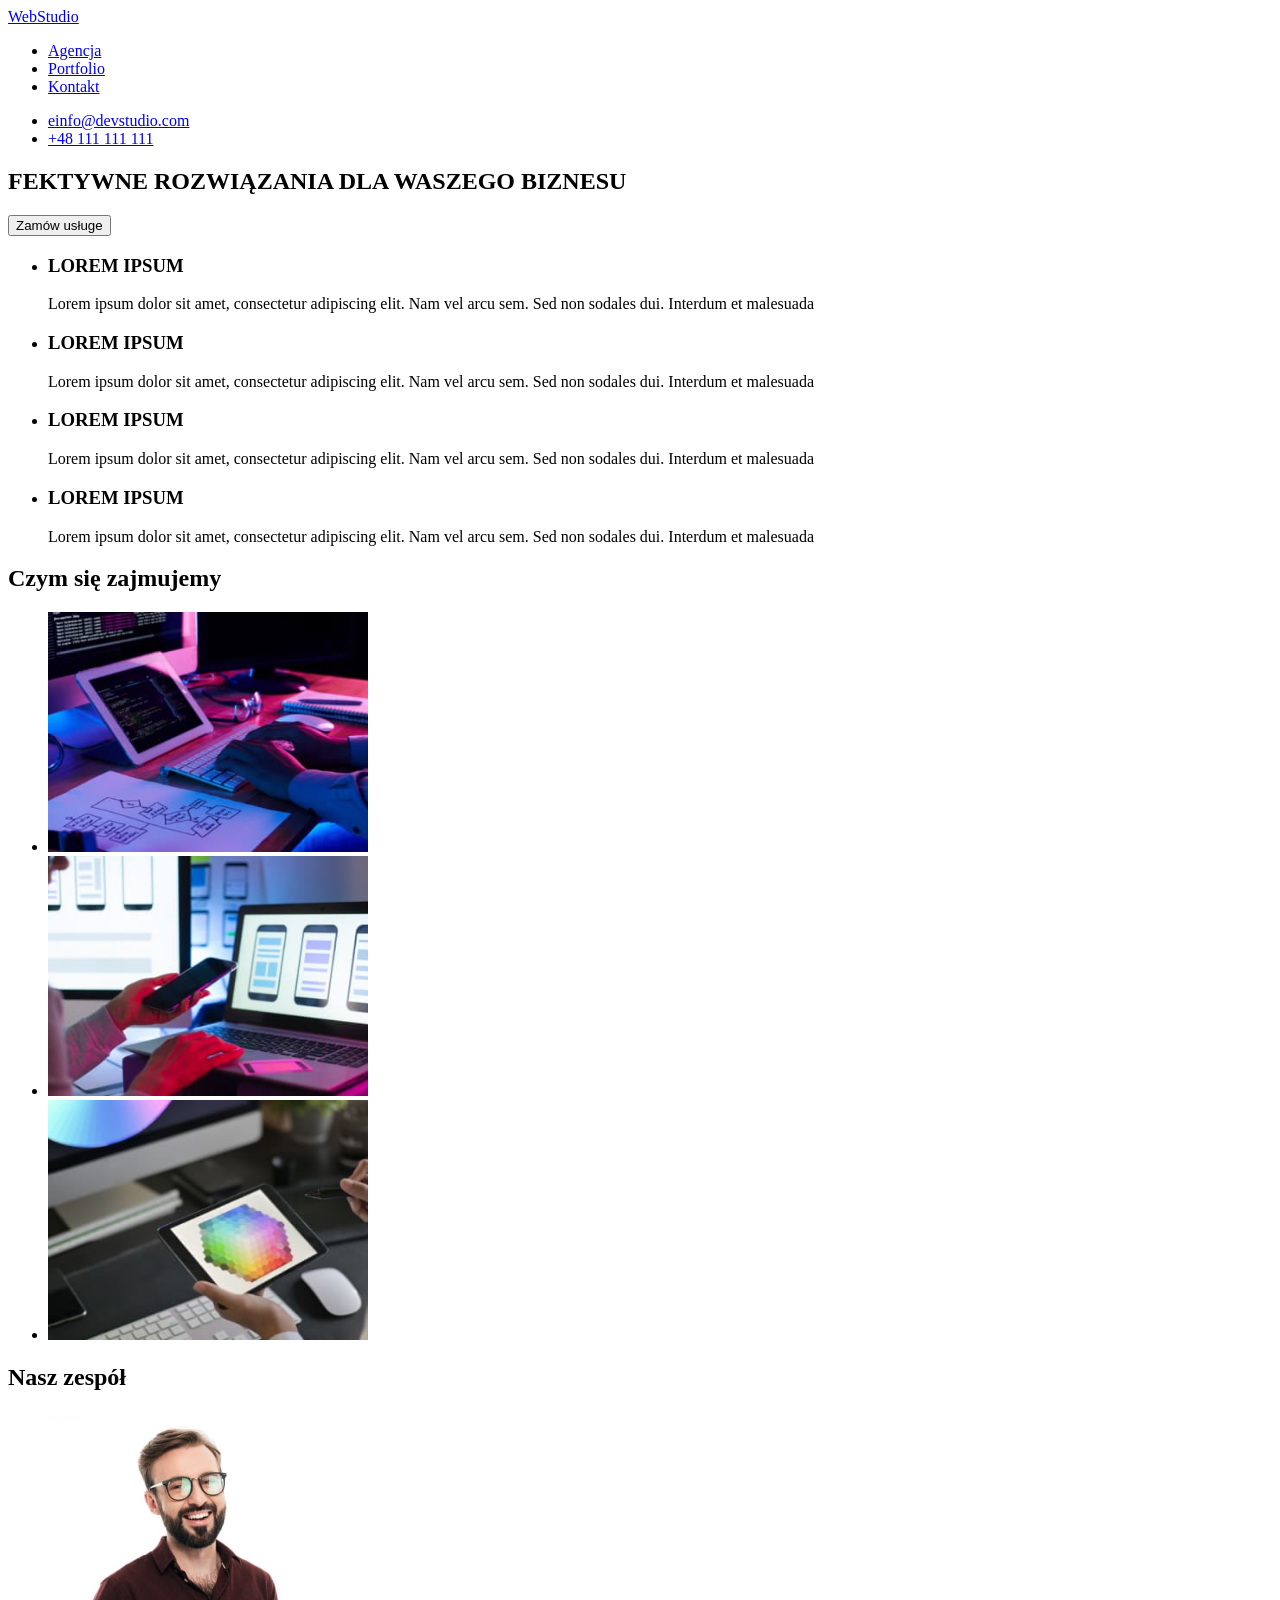
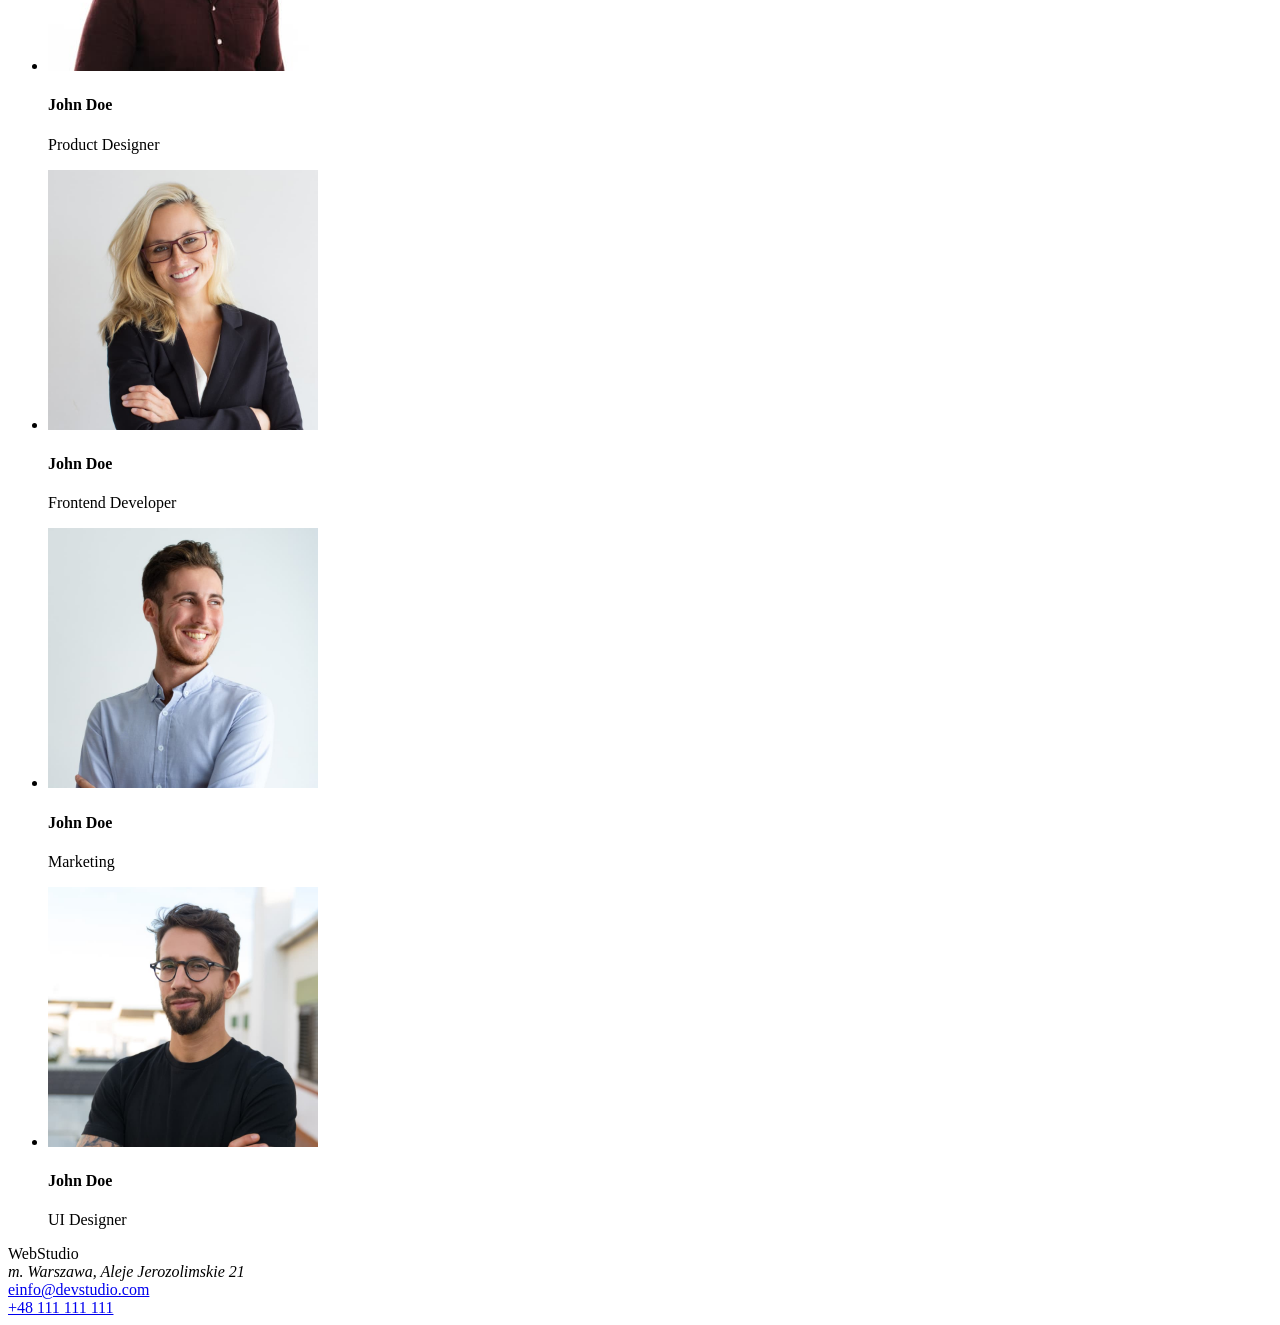
==== index.html @ 382044d8 "ignored" ====
<!DOCTYPE html>
<html lang="en">
  <head>
    <meta charset="UTF-8" />
    <meta http-equiv="X-UA-Compatible" content="IE=edge" />
    <meta name="viewport" content="width=device-width, initial-scale=1.0" />
    <link rel="stylesheet" href="css/style.css" />
    <link rel="preconnect" href="https://fonts.googleapis.com" />
    <link rel="preconnect" href="https://fonts.gstatic.com" crossorigin />
    <link
      href="https://fonts.googleapis.com/css2?family=Raleway:wght@700&family=Roboto:wght@400;500;700&display=swap"
      rel="stylesheet"
    />
  </head>
  <body>
    <header>
      <a href="https://andrzej41g1.github.io/goit-markup-hw-01/">WebStudio</a>
      <nav>
        <ul>
          <li><a href="#section1">Agencja</a></li>
          <li><a href="#section2">Portfolio</a></li>
          <li><a href="#section3">Kontakt</a></li>
        </ul>
      </nav>
      <ul>
        <li><a href="info@devstudio.com">einfo@devstudio.com</a></li>
        <li><a href="tel:+48111111111">+48 111 111 111</a></li>
      </ul>
    </header>
    <main>
      <section>
        <h1>FEKTYWNE ROZWIĄZANIA DLA WASZEGO BIZNESU</h1>
        <button type="button">Zamów usługe</button>
      </section>
      <section>
        <ul>
          <li>
            <h3>LOREM IPSUM</h3>
            <p>
              Lorem ipsum dolor sit amet, consectetur adipiscing elit. Nam vel
              arcu sem. Sed non sodales dui. Interdum et malesuada
            </p>
          </li>
          <li>
            <h3>LOREM IPSUM</h3>
            <p>
              Lorem ipsum dolor sit amet, consectetur adipiscing elit. Nam vel
              arcu sem. Sed non sodales dui. Interdum et malesuada
            </p>
          </li>
          <li>
            <h3>LOREM IPSUM</h3>
            <p>
              Lorem ipsum dolor sit amet, consectetur adipiscing elit. Nam vel
              arcu sem. Sed non sodales dui. Interdum et malesuada
            </p>
          </li>
          <li>
            <h3>LOREM IPSUM</h3>
            <p>
              Lorem ipsum dolor sit amet, consectetur adipiscing elit. Nam vel
              arcu sem. Sed non sodales dui. Interdum et malesuada
            </p>
          </li>
        </ul>
      </section>
      <section id="section2">
        <h2>Czym się zajmujemy</h2>
        <ul>
          <li>
            <img src="images/img.jpg" width="320" height="240" alt="write" />
          </li>
          <li>
            <img src="images/img-2.jpg" width="320" height="240" alt="check" />
          </li>
          <li>
            <img src="images/img-3.jpg" width="320" height="240" alt="form" />
          </li>
        </ul>
      </section>
      <section id="section1">
        <h2>Nasz zespół</h2>
        <ul>
          <li>
            <img src="images/img-4.jpg" width="270" height="260" alt="" />
            <h4>John Doe</h4>
            <p>Product Designer</p>
          </li>
          <li>
            <img src="images/img-2-2.jpg" width="270" height="260" alt="" />
            <h4>John Doe</h4>
            <p>Frontend Developer</p>
          </li>
          <li>
            <img src="images/img-3-2.jpg" width="270" height="260" alt="" />
            <h4>John Doe</h4>
            <p>Marketing</p>
          </li>
          <li>
            <img src="images/img-4-2.jpg" width="270" height="260" alt="" />
            <h4>John Doe</h4>
            <p>UI Designer</p>
          </li>
        </ul>
      </section>
    </main>
    <footer>
      <section id="section3">
        <a href=""class="logo__white"></a><span class="logo__blue">Web</span>Studio</a>
        <address class="address">m. Warszawa, Aleje Jerozolimskie 21</address>
        <div>
          <a class="address__link" href="info@devstudio.com"
            >einfo@devstudio.com</a>
        </div>
        <div>
          <a class="address__link" href="tel:+48111111111">+48 111 111 111</a>
        </div>
      </footer>
    </body>
  </html>
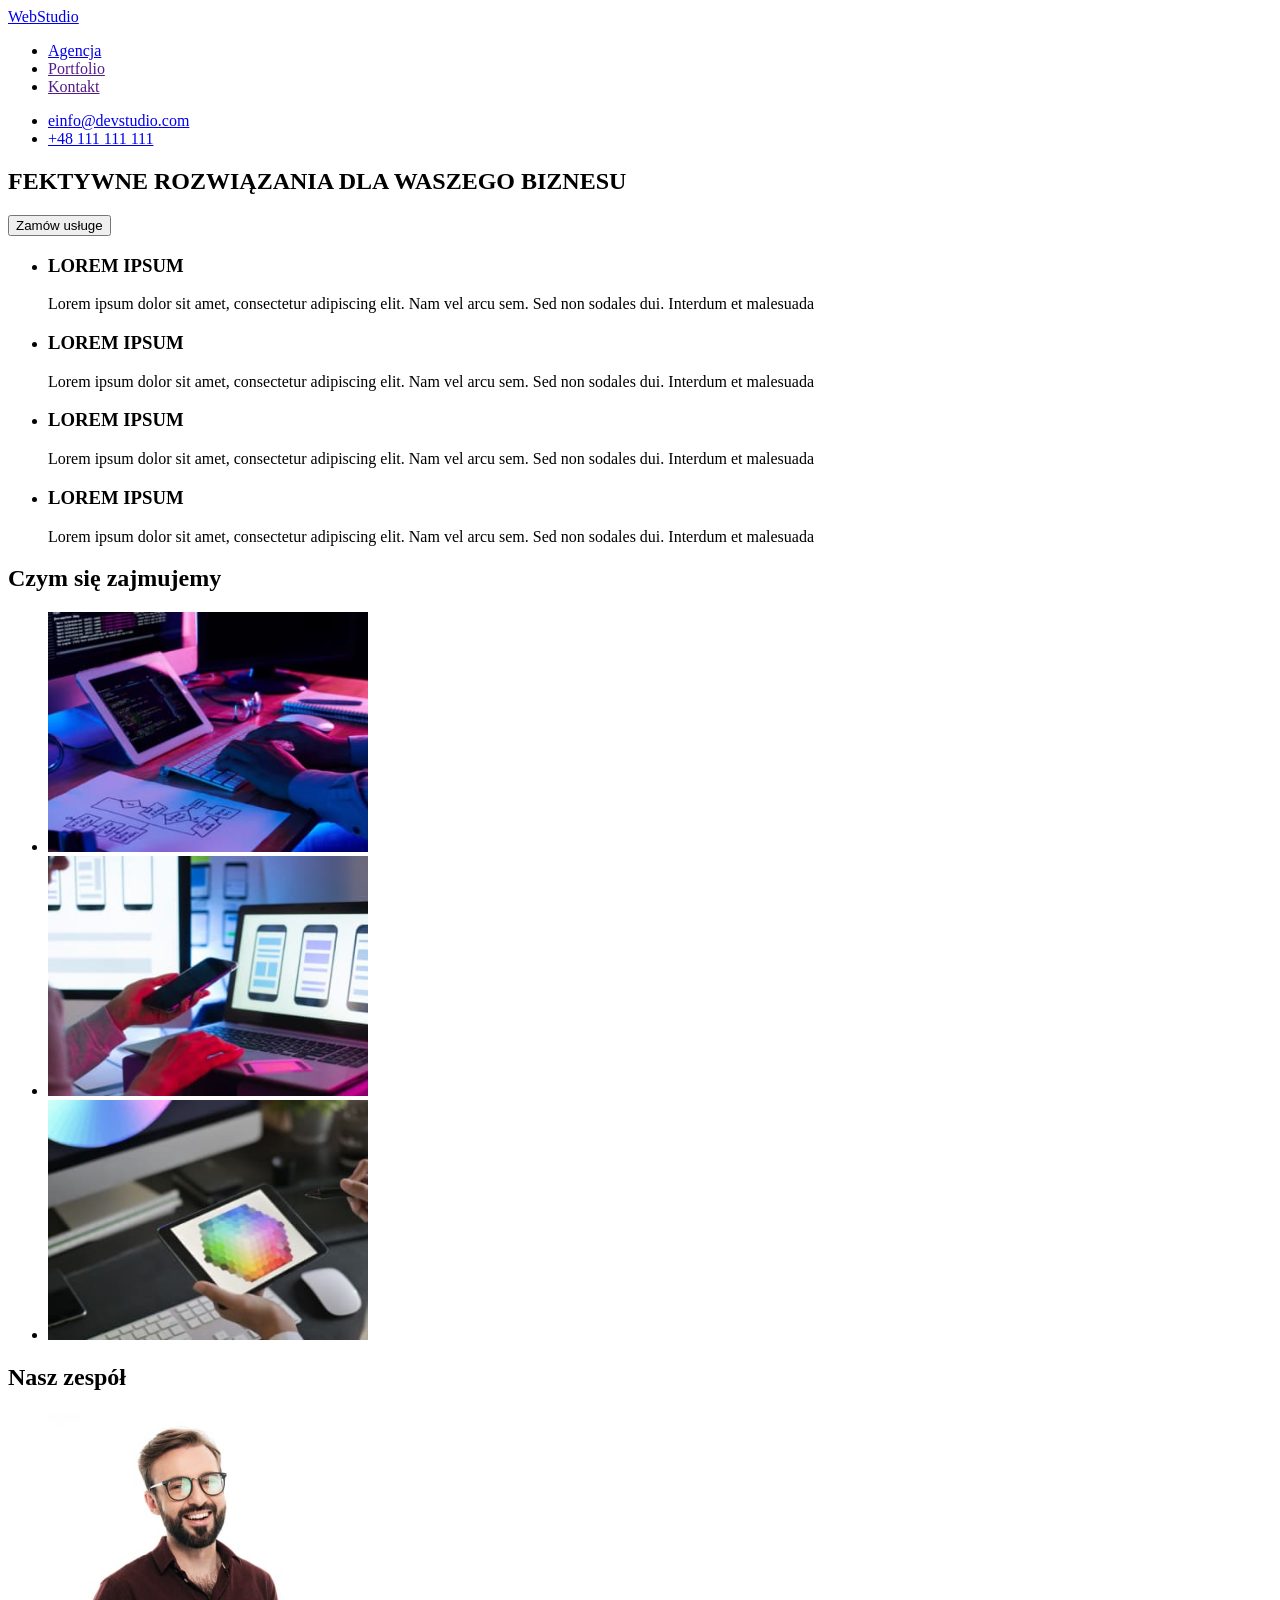
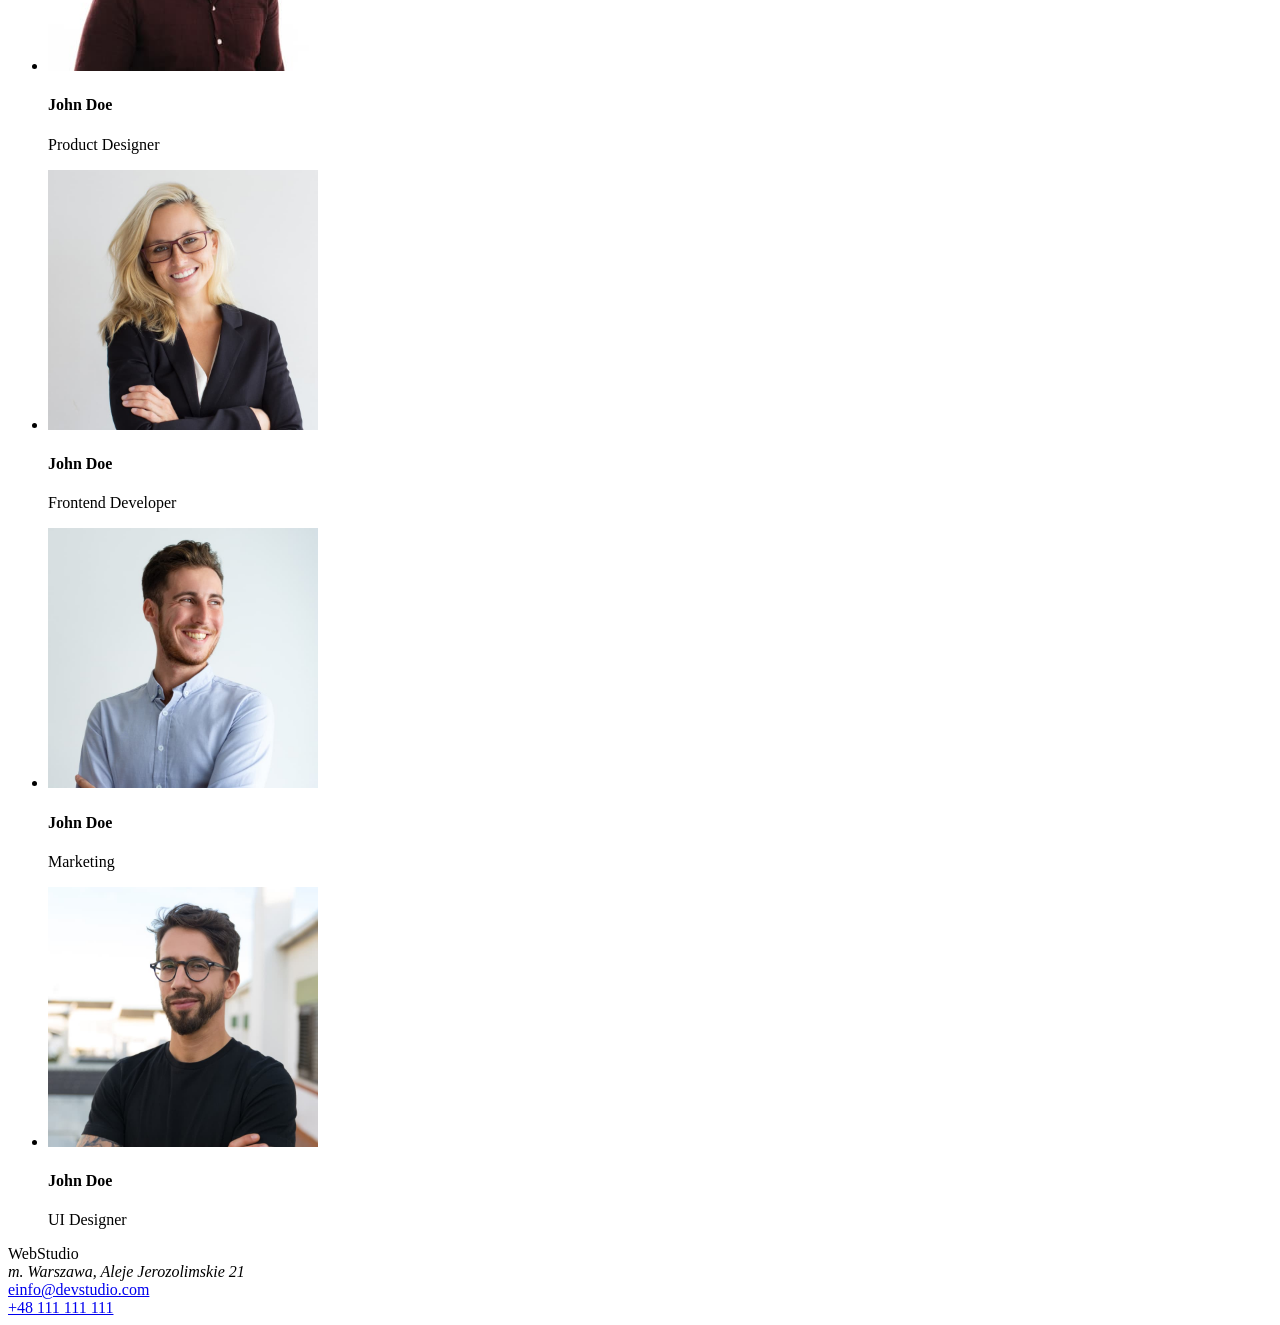
==== commit c7099d6b: "o" ====
--- a/index.html
+++ b/index.html
@@ -17,9 +17,9 @@
       <a href="https://andrzej41g1.github.io/goit-markup-hw-01/">WebStudio</a>
       <nav>
         <ul>
-          <li><a href="#section1">Agencja</a></li>
-          <li><a href="#section2">Portfolio</a></li>
-          <li><a href="#section3">Kontakt</a></li>
+          <li><a href="https://andrzej41g1.github.io/goit-markup-hw-01/">Agencja</a></li>
+          <li><a href="">Portfolio</a></li>
+          <li><a href="">Kontakt</a></li>
         </ul>
       </nav>
       <ul>
@@ -64,7 +64,7 @@
           </li>
         </ul>
       </section>
-      <section id="section2">
+      <section>
         <h2>Czym się zajmujemy</h2>
         <ul>
           <li>
@@ -78,7 +78,7 @@
           </li>
         </ul>
       </section>
-      <section id="section1">
+      <section>
         <h2>Nasz zespół</h2>
         <ul>
           <li>
@@ -105,7 +105,7 @@
       </section>
     </main>
     <footer>
-      <section id="section3">
+      <section>
         <a href=""class="logo__white"></a><span class="logo__blue">Web</span>Studio</a>
         <address class="address">m. Warszawa, Aleje Jerozolimskie 21</address>
         <div>
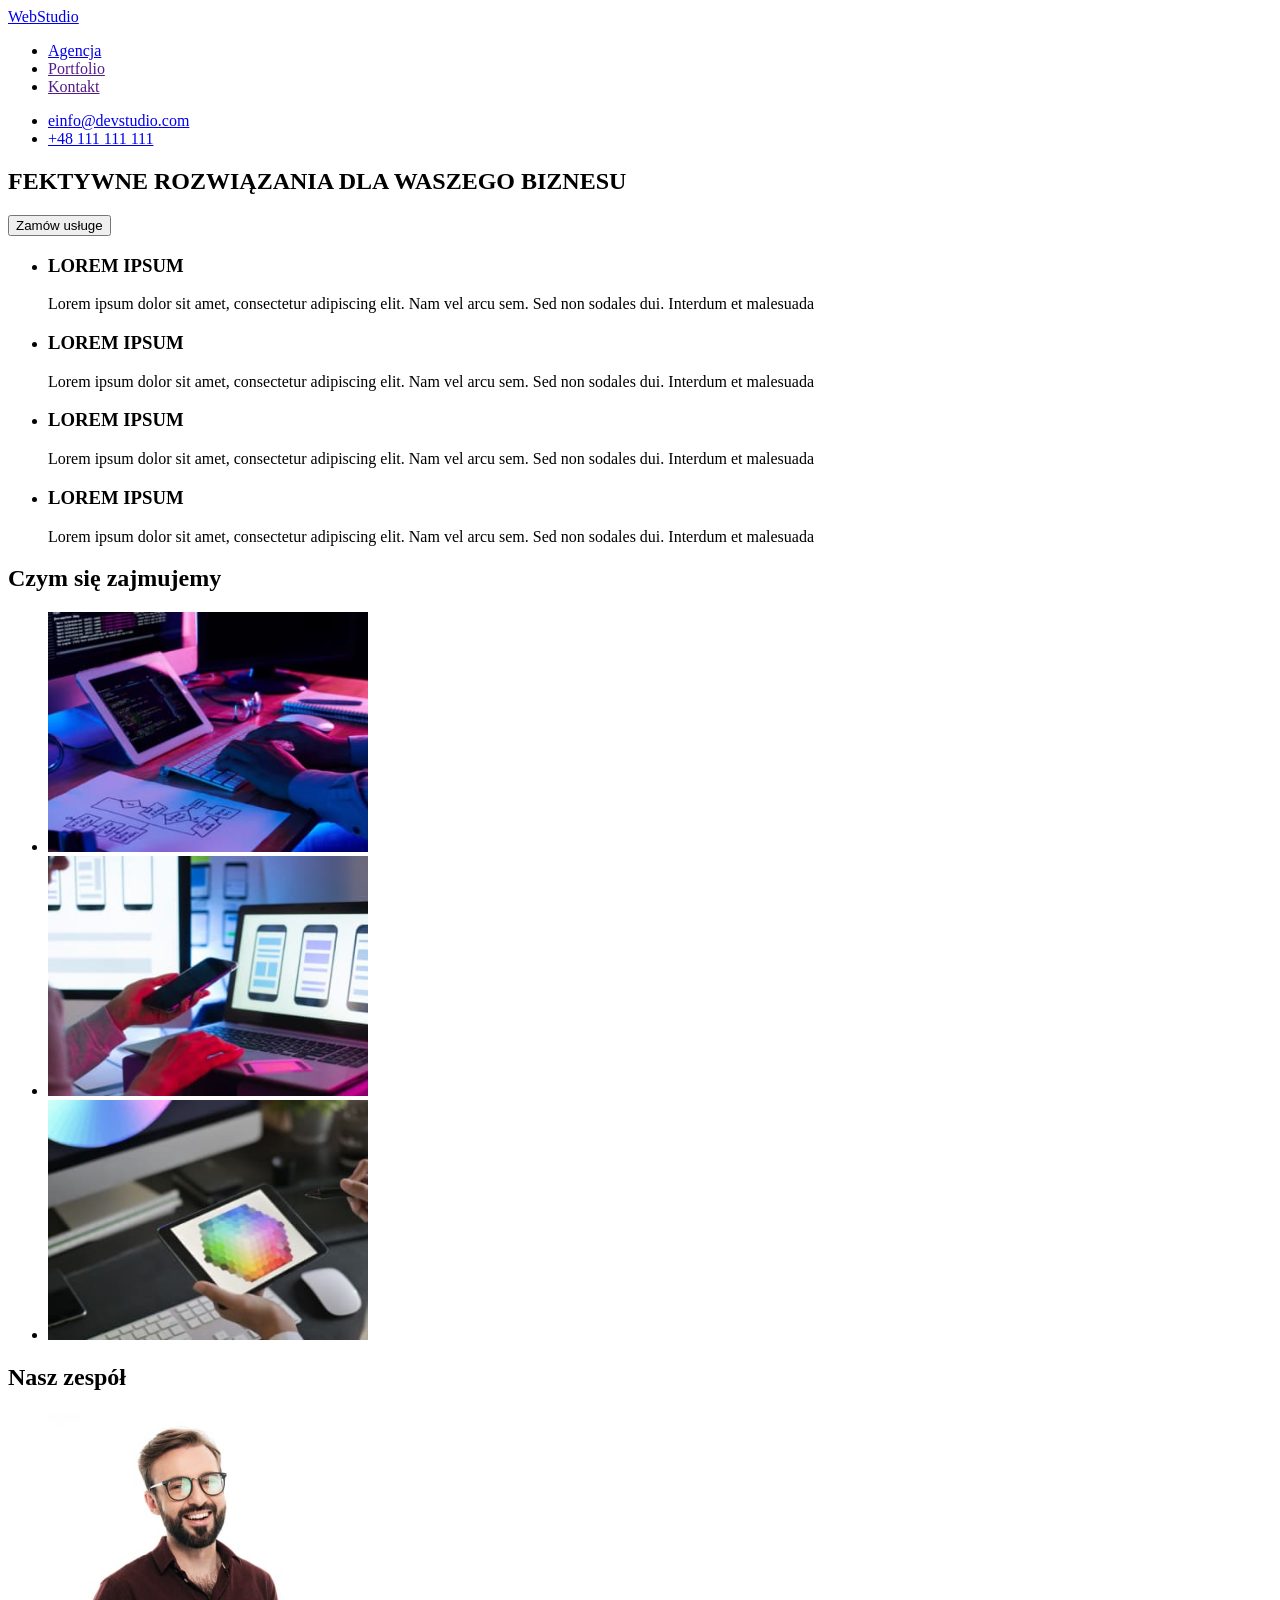
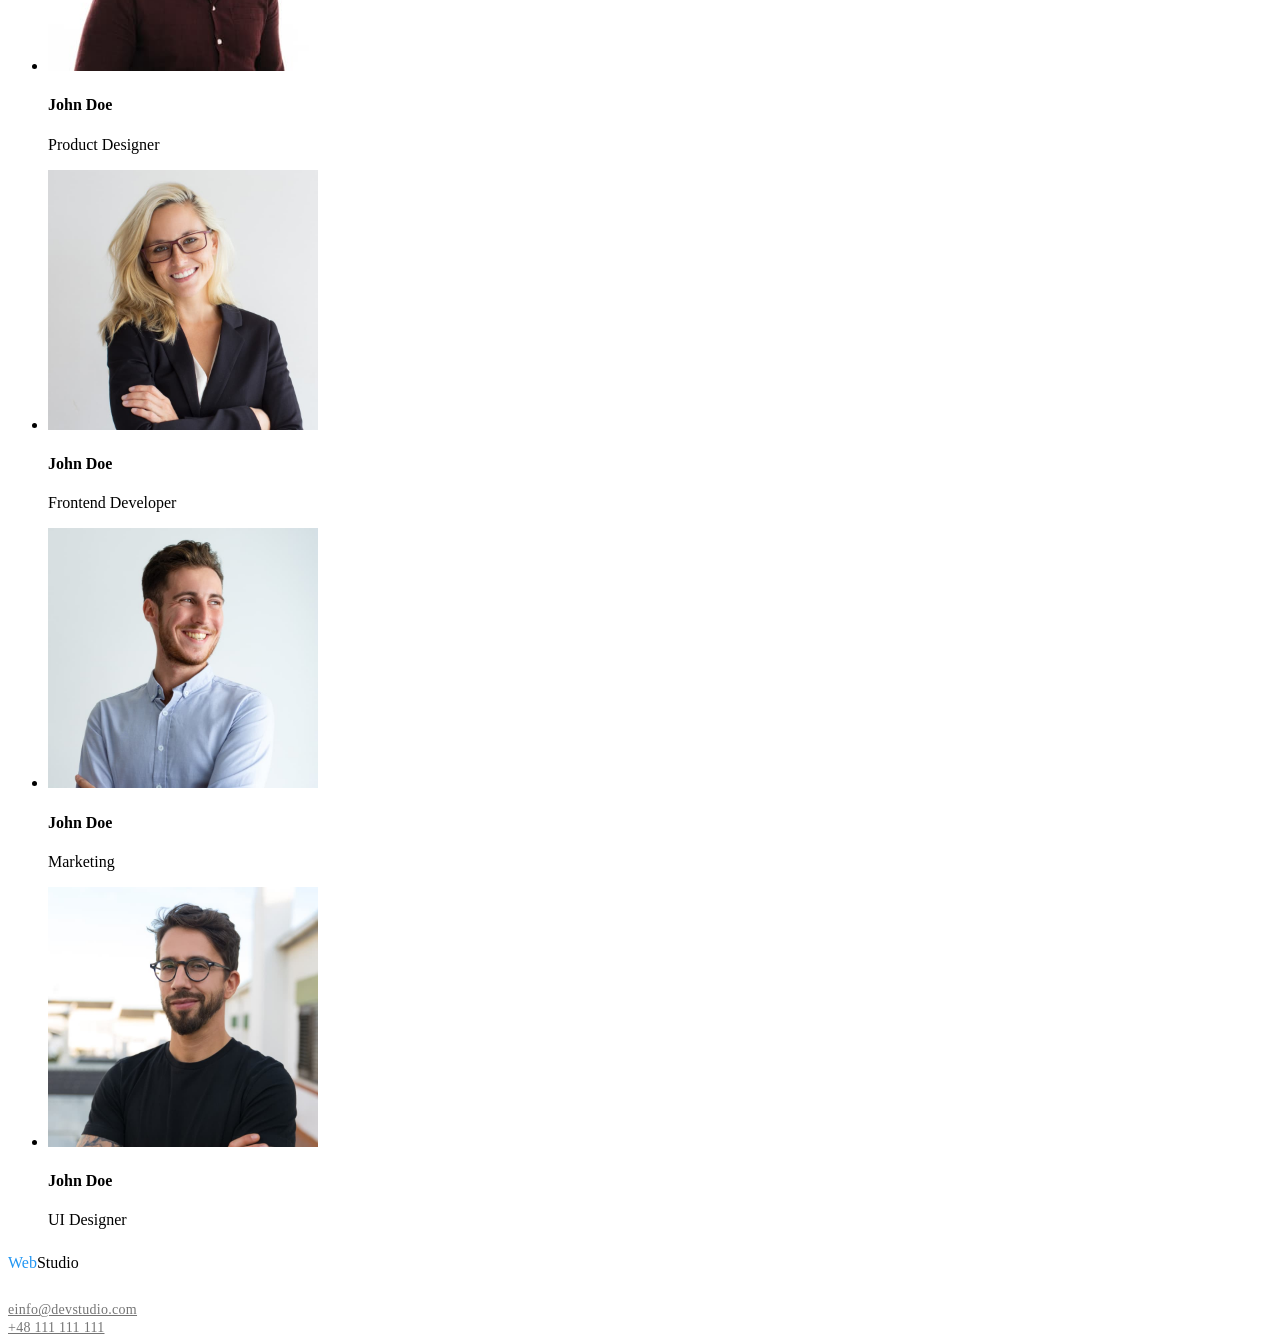
==== commit b76aab7e: ". \" ====
--- a/index.html
+++ b/index.html
@@ -105,8 +105,8 @@
       </section>
     </main>
     <footer>
-      <section>
-        <a href=""class="logo__white"></a><span class="logo__blue">Web</span>Studio</a>
+      <section id="section3">
+        <div><a href=""class="logo__white"></a><span class="logo__blue">Web</span>Studio</a></div>
         <address class="address">m. Warszawa, Aleje Jerozolimskie 21</address>
         <div>
           <a class="address__link" href="info@devstudio.com"
--- a/css/style.css
+++ b/css/style.css
@@ -0,0 +1,112 @@
+/*:root {
+  --main-font:font-family: 'Roboto', sans-serif;
+  --secondary-font:font-family: 'Raleway', sans-serif;
+  --mein-color: #2196f3;
+}*/
+body {
+  font-family: var(--main-font);
+}
+/*COMPONENT*/
+.logo__black {
+  font-family: "Raleway";
+  font-style: normal;
+  font-weight: 700;
+  font-size: 26px;
+  line-height: 1.192;
+  letter-spacing: 0.03em;
+  color: #000000;
+}
+
+.logo__blue {
+  color: #2196f3;
+}
+/*HEADER*/
+.navigation__list__link {
+  font-family: "Roboto";
+  font-style: normal;
+  font-weight: 500;
+  font-size: 14px;
+  line-height: 1.142;
+  letter-spacing: 0.02em;
+  color: #212121;
+  cursor: pointer;
+}
+.navigation__list__link:hover,
+.navigation__list__link:focus {
+  color: var(--mein-color);
+}
+.address__link {
+  font-style: normal;
+  font-family: "Roboto";
+  font-style: normal;
+  font-weight: 500;
+  font-size: 14px;
+  line-height: 1.142;
+  letter-spacing: 0.02em;
+  color: #757575;
+}
+.klick__button {
+  font-family: "Roboto";
+  font-style: normal;
+  font-weight: 500;
+  font-size: 16px;
+  line-height: 1.625;
+  text-align: center;
+  letter-spacing: 0.03em;
+  color: #000000;
+  cursor: pointer;
+}
+.klick__button:hover,
+.klick__button:focus {
+  color: #ffffff;
+  background-color: #2196f3;
+  box-shadow: 0px 3px 1px rgba(0, 0, 0, 0.1), 0px 1px 2px rgba(0, 0, 0, 0.08),
+    0px 2px 2px rgba(0, 0, 0, 0.12);
+  border-radius: 4px;
+}
+/*END HEADER*/
+/*MAIN*/
+.name__img {
+  font-family: "Roboto";
+  font-style: normal;
+  font-weight: 700;
+  font-size: 18px;
+  line-height: 2;
+  letter-spacing: 0.06em;
+  color: #212121;
+}
+.name__comment {
+  font-family: "Roboto";
+  font-style: normal;
+  font-weight: 400;
+  font-size: 16px;
+  line-height: 1.875;
+  letter-spacing: 0.03em;
+  color: #757575;
+}
+/*END MAIN*/
+/*FOOTER*/
+.address {
+  font-family: "Roboto";
+  font-style: normal;
+  font-weight: 400;
+  font-size: 14px;
+  line-height: 1.714;
+  letter-spacing: 0.03em;
+  color: #ffffff;
+}
+.footer {
+  background-color: #2f303a;
+}
+
+.logo__white {
+  font-family: "Raleway";
+  font-style: normal;
+  font-weight: 700;
+  font-size: 26px;
+  line-height: 1.192;
+  letter-spacing: 0.03em;
+  color: #ffffff;
+}
+
+/*END FOOTER*/
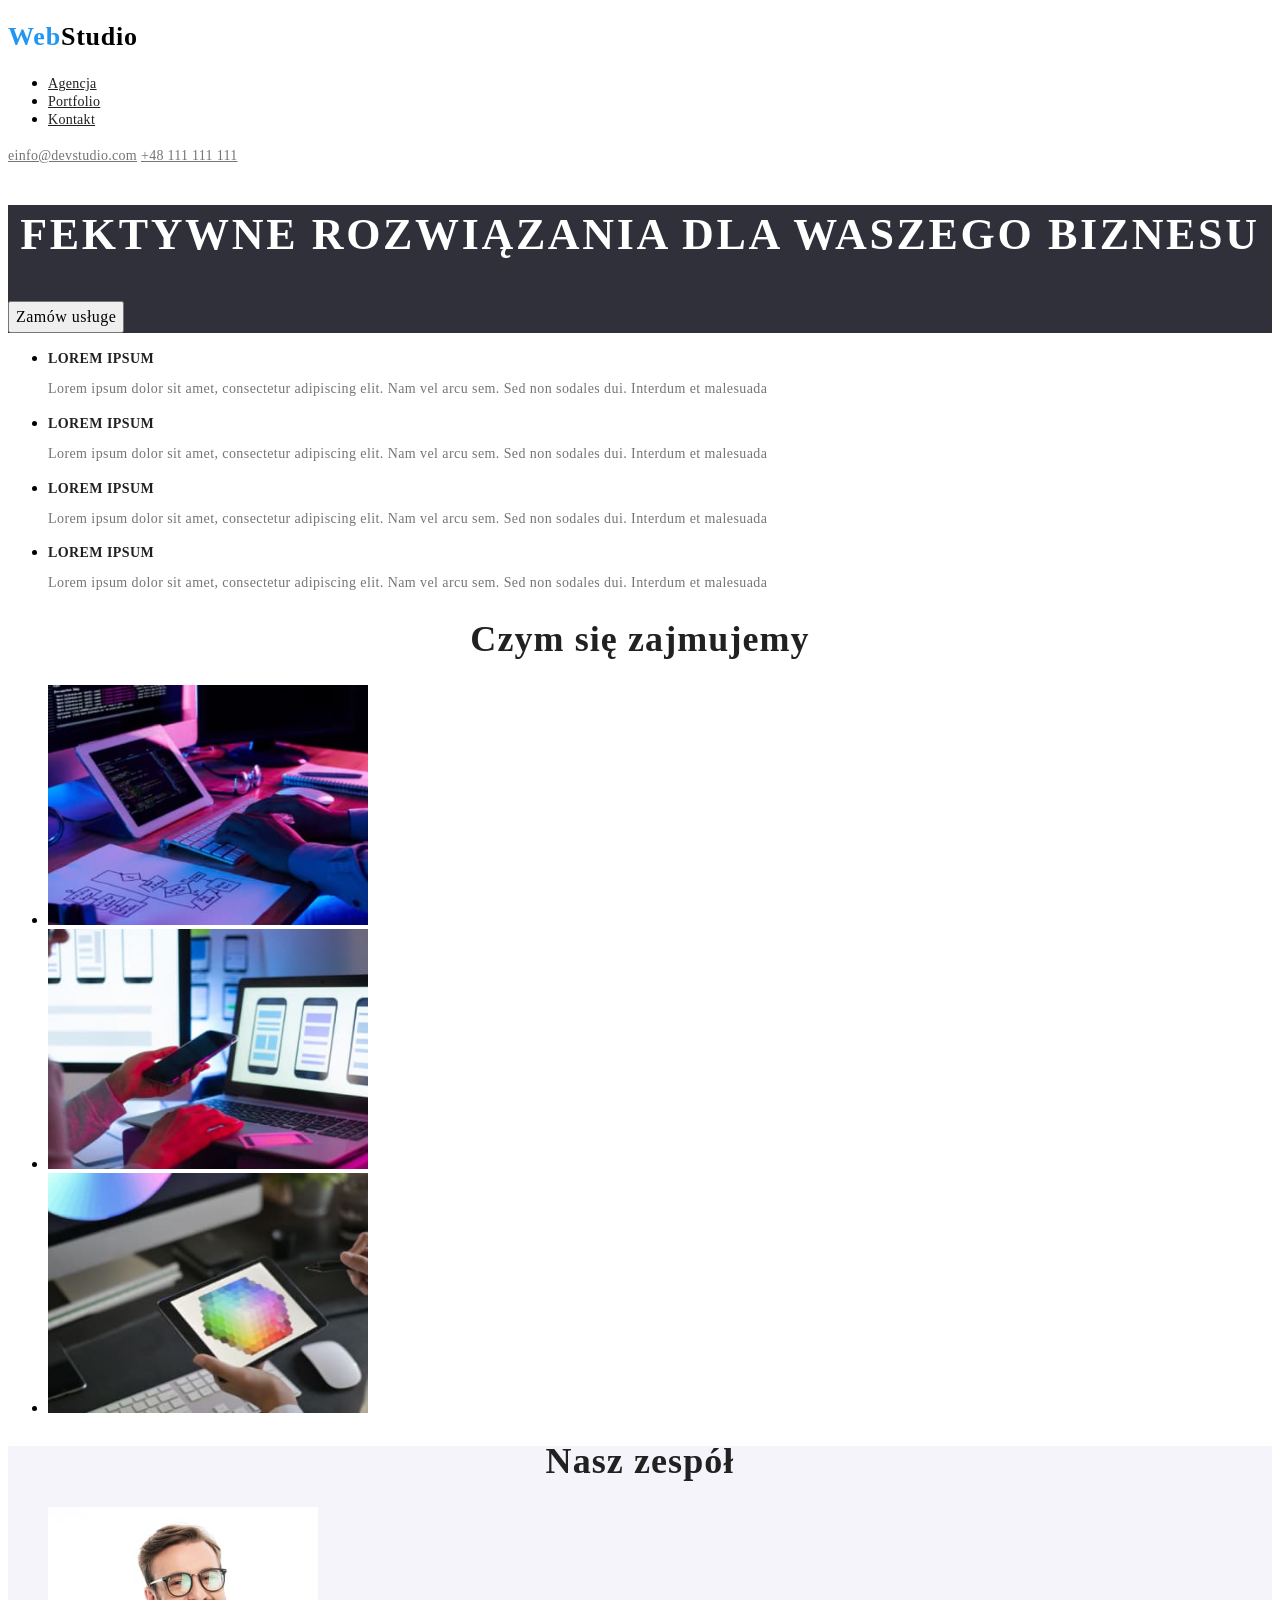
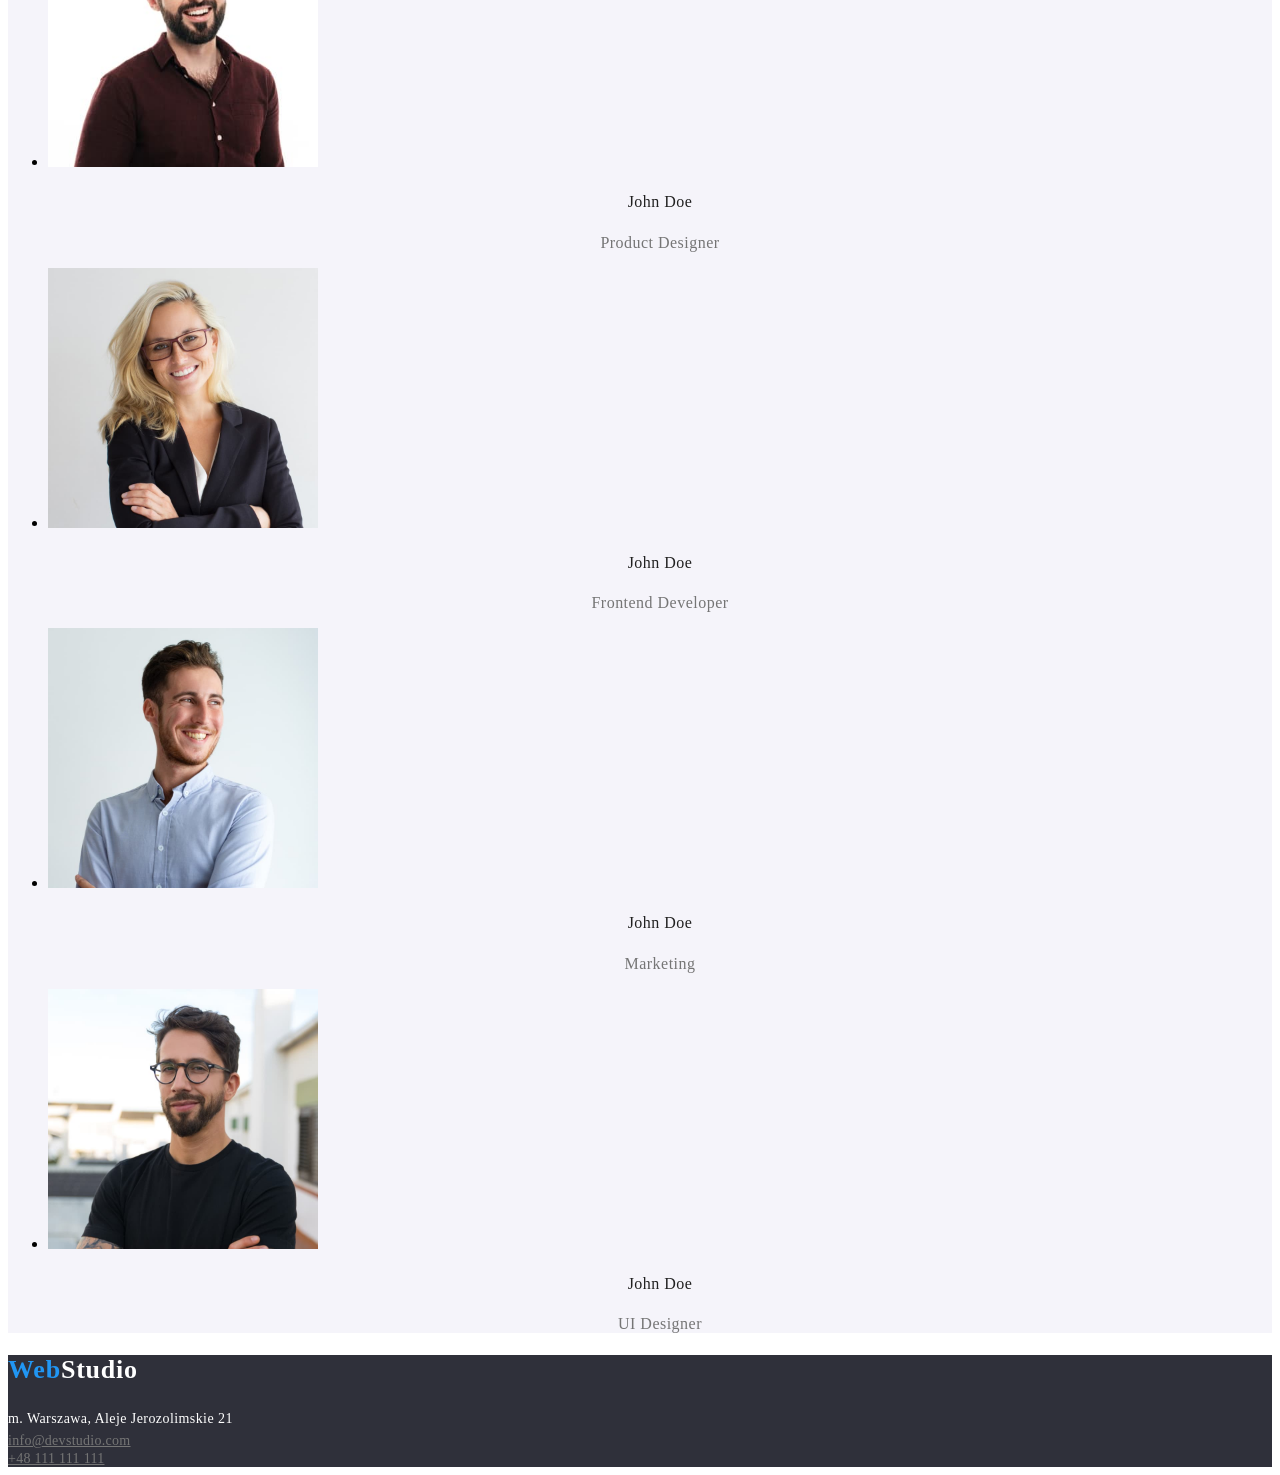
==== commit e137862d: "." ====
--- a/index.html
+++ b/index.html
@@ -14,50 +14,58 @@
   </head>
   <body>
     <header>
-      <a href="https://andrzej41g1.github.io/goit-markup-hw-01/">WebStudio</a>
+      <h2 class="logo__black"><span class="logo__blue">Web</span>Studio</h2>
       <nav>
         <ul>
-          <li><a href="https://andrzej41g1.github.io/goit-markup-hw-01/">Agencja</a></li>
-          <li><a href="">Portfolio</a></li>
-          <li><a href="">Kontakt</a></li>
+          <li>
+            <a
+              href="https://andrzej41g1.github.io/goit-markup-hw-01/"
+              class="navigation__list__link"
+              >Agencja</a
+            >
+          </li>
+          <li><a href="" class="navigation__list__link">Portfolio</a></li>
+          <li><a href="" class="navigation__list__link">Kontakt</a></li>
         </ul>
       </nav>
-      <ul>
-        <li><a href="info@devstudio.com">einfo@devstudio.com</a></li>
-        <li><a href="tel:+48111111111">+48 111 111 111</a></li>
-      </ul>
+      <address class="address">
+        <a class="address__link" href="info@devstudio.com"
+          >einfo@devstudio.com</a
+        >
+        <a class="address__link" href="tel:+48111111111">+48 111 111 111</a>
+      </address>
     </header>
     <main>
-      <section>
-        <h1>FEKTYWNE ROZWIĄZANIA DLA WASZEGO BIZNESU</h1>
-        <button type="button">Zamów usługe</button>
+      <section class="up">
+        <h1 class="feative">FEKTYWNE ROZWIĄZANIA DLA WASZEGO BIZNESU</h1>
+        <button class="klick__button" type="button">Zamów usługe</button>
       </section>
       <section>
         <ul>
           <li>
-            <h3>LOREM IPSUM</h3>
-            <p>
+            <h3 class="name__img">LOREM IPSUM</h3>
+            <p class="name__comment">
               Lorem ipsum dolor sit amet, consectetur adipiscing elit. Nam vel
               arcu sem. Sed non sodales dui. Interdum et malesuada
             </p>
           </li>
           <li>
-            <h3>LOREM IPSUM</h3>
-            <p>
+            <h3 class="name__img">LOREM IPSUM</h3>
+            <p class="name__comment">
               Lorem ipsum dolor sit amet, consectetur adipiscing elit. Nam vel
               arcu sem. Sed non sodales dui. Interdum et malesuada
             </p>
           </li>
           <li>
-            <h3>LOREM IPSUM</h3>
-            <p>
+            <h3 class="name__img">LOREM IPSUM</h3>
+            <p class="name__comment">
               Lorem ipsum dolor sit amet, consectetur adipiscing elit. Nam vel
               arcu sem. Sed non sodales dui. Interdum et malesuada
             </p>
           </li>
           <li>
-            <h3>LOREM IPSUM</h3>
-            <p>
+            <h3 class="name__img">LOREM IPSUM</h3>
+            <p class="name__comment">
               Lorem ipsum dolor sit amet, consectetur adipiscing elit. Nam vel
               arcu sem. Sed non sodales dui. Interdum et malesuada
             </p>
@@ -65,7 +73,7 @@
         </ul>
       </section>
       <section>
-        <h2>Czym się zajmujemy</h2>
+        <h2 class="what__we__do">Czym się zajmujemy</h2>
         <ul>
           <li>
             <img src="images/img.jpg" width="320" height="240" alt="write" />
@@ -78,43 +86,43 @@
           </li>
         </ul>
       </section>
-      <section>
-        <h2>Nasz zespół</h2>
+      <section class="team">
+        <h2 class="Our__team">Nasz zespół</h2>
         <ul>
           <li>
             <img src="images/img-4.jpg" width="270" height="260" alt="" />
-            <h4>John Doe</h4>
-            <p>Product Designer</p>
+            <h4 class="people">John Doe</h4>
+            <p class="job">Product Designer</p>
           </li>
           <li>
             <img src="images/img-2-2.jpg" width="270" height="260" alt="" />
-            <h4>John Doe</h4>
-            <p>Frontend Developer</p>
+            <h4 class="people">John Doe</h4>
+            <p class="job">Frontend Developer</p>
           </li>
           <li>
             <img src="images/img-3-2.jpg" width="270" height="260" alt="" />
-            <h4>John Doe</h4>
-            <p>Marketing</p>
+            <h4 class="people">John Doe</h4>
+            <p class="job">Marketing</p>
           </li>
           <li>
             <img src="images/img-4-2.jpg" width="270" height="260" alt="" />
-            <h4>John Doe</h4>
-            <p>UI Designer</p>
+            <h4 class="people">John Doe</h4>
+            <p class="job">UI Designer</p>
           </li>
         </ul>
       </section>
     </main>
-    <footer>
-      <section id="section3">
-        <div><a href=""class="logo__white"></a><span class="logo__blue">Web</span>Studio</a></div>
-        <address class="address">m. Warszawa, Aleje Jerozolimskie 21</address>
-        <div>
-          <a class="address__link" href="info@devstudio.com"
-            >einfo@devstudio.com</a>
-        </div>
-        <div>
-          <a class="address__link" href="tel:+48111111111">+48 111 111 111</a>
-        </div>
-      </footer>
-    </body>
-  </html>
+    <footer class="footer">
+      <h2 class="logo__white"><span class="logo__blue">Web</span>Studio</h2>
+      <address class="address">m. Warszawa, Aleje Jerozolimskie 21</address>
+      <div>
+        <a href="mailto:info@devstudio.com" class="address__link"
+          >info@devstudio.com</a
+        >
+      </div>
+      <div>
+        <a href="tel:+48111111111" class="address__link">+48 111 111 111</a>
+      </div>
+    </footer>
+  </body>
+</html>
--- a/css/style.css
+++ b/css/style.css
@@ -1,8 +1,9 @@
-/*:root {
+:root {
+  /*
   --main-font:font-family: 'Roboto', sans-serif;
-  --secondary-font:font-family: 'Raleway', sans-serif;
+  --secondary-font:font-family: 'Raleway', sans-serif;*/
   --mein-color: #2196f3;
-}*/
+}
 body {
   font-family: var(--main-font);
 }
@@ -32,7 +33,8 @@
   cursor: pointer;
 }
 .navigation__list__link:hover,
-.navigation__list__link:focus {
+.navigation__list__link:focus,
+.address__link {
   color: var(--mein-color);
 }
 .address__link {
@@ -44,6 +46,21 @@
   line-height: 1.142;
   letter-spacing: 0.02em;
   color: #757575;
+}
+/*END HEADER*/
+/*MAIN*/
+
+.up {
+  background: #2f303a;
+}
+.feative {
+  font-family: "Roboto";
+  font-size: 44px;
+  font-weight: 900;
+  line-height: 60px;
+  letter-spacing: 0.06em;
+  text-align: center;
+  color: #ffffff;
 }
 .klick__button {
   font-family: "Roboto";
@@ -64,25 +81,63 @@
     0px 2px 2px rgba(0, 0, 0, 0.12);
   border-radius: 4px;
 }
-/*END HEADER*/
-/*MAIN*/
 .name__img {
   font-family: "Roboto";
-  font-style: normal;
+  font-size: 14px;
   font-weight: 700;
-  font-size: 18px;
-  line-height: 2;
-  letter-spacing: 0.06em;
+  line-height: 0.875;
+  letter-spacing: 0.03em;
+  text-align: left;
   color: #212121;
 }
 .name__comment {
   font-family: "Roboto";
-  font-style: normal;
+  font-size: 14px;
   font-weight: 400;
+  letter-spacing: 0.03em;
+  text-align: left;
+  line-height: 146%;
+  vertical-align: Top;
+  color: #757575;
+}
+.what__we__do {
+  font-family: "Roboto";
+  font-size: 36px;
+  font-weight: 700;
+  line-height: 0.857;
+  letter-spacing: 0.03em;
+  text-align: center;
+  color: #212121;
+}
+.Our__team {
+  font-family: "Roboto";
+  font-size: 36px;
+  font-weight: 700;
+  line-height: 0.857;
+  letter-spacing: 0.03em;
+  text-align: center;
+  color: #212121;
+}
+.people {
+  font-family: Roboto;
   font-size: 16px;
-  line-height: 1.875;
+  font-weight: 500;
+  line-height: 19px;
   letter-spacing: 0.03em;
+  text-align: center;
+  color: #212121;
+}
+.job {
+  font-family: Roboto;
+  font-size: 16px;
+  font-weight: 400;
+  line-height: 19px;
+  letter-spacing: 0.03em;
+  text-align: center;
   color: #757575;
+}
+.team {
+  background: #f5f4fa;
 }
 /*END MAIN*/
 /*FOOTER*/
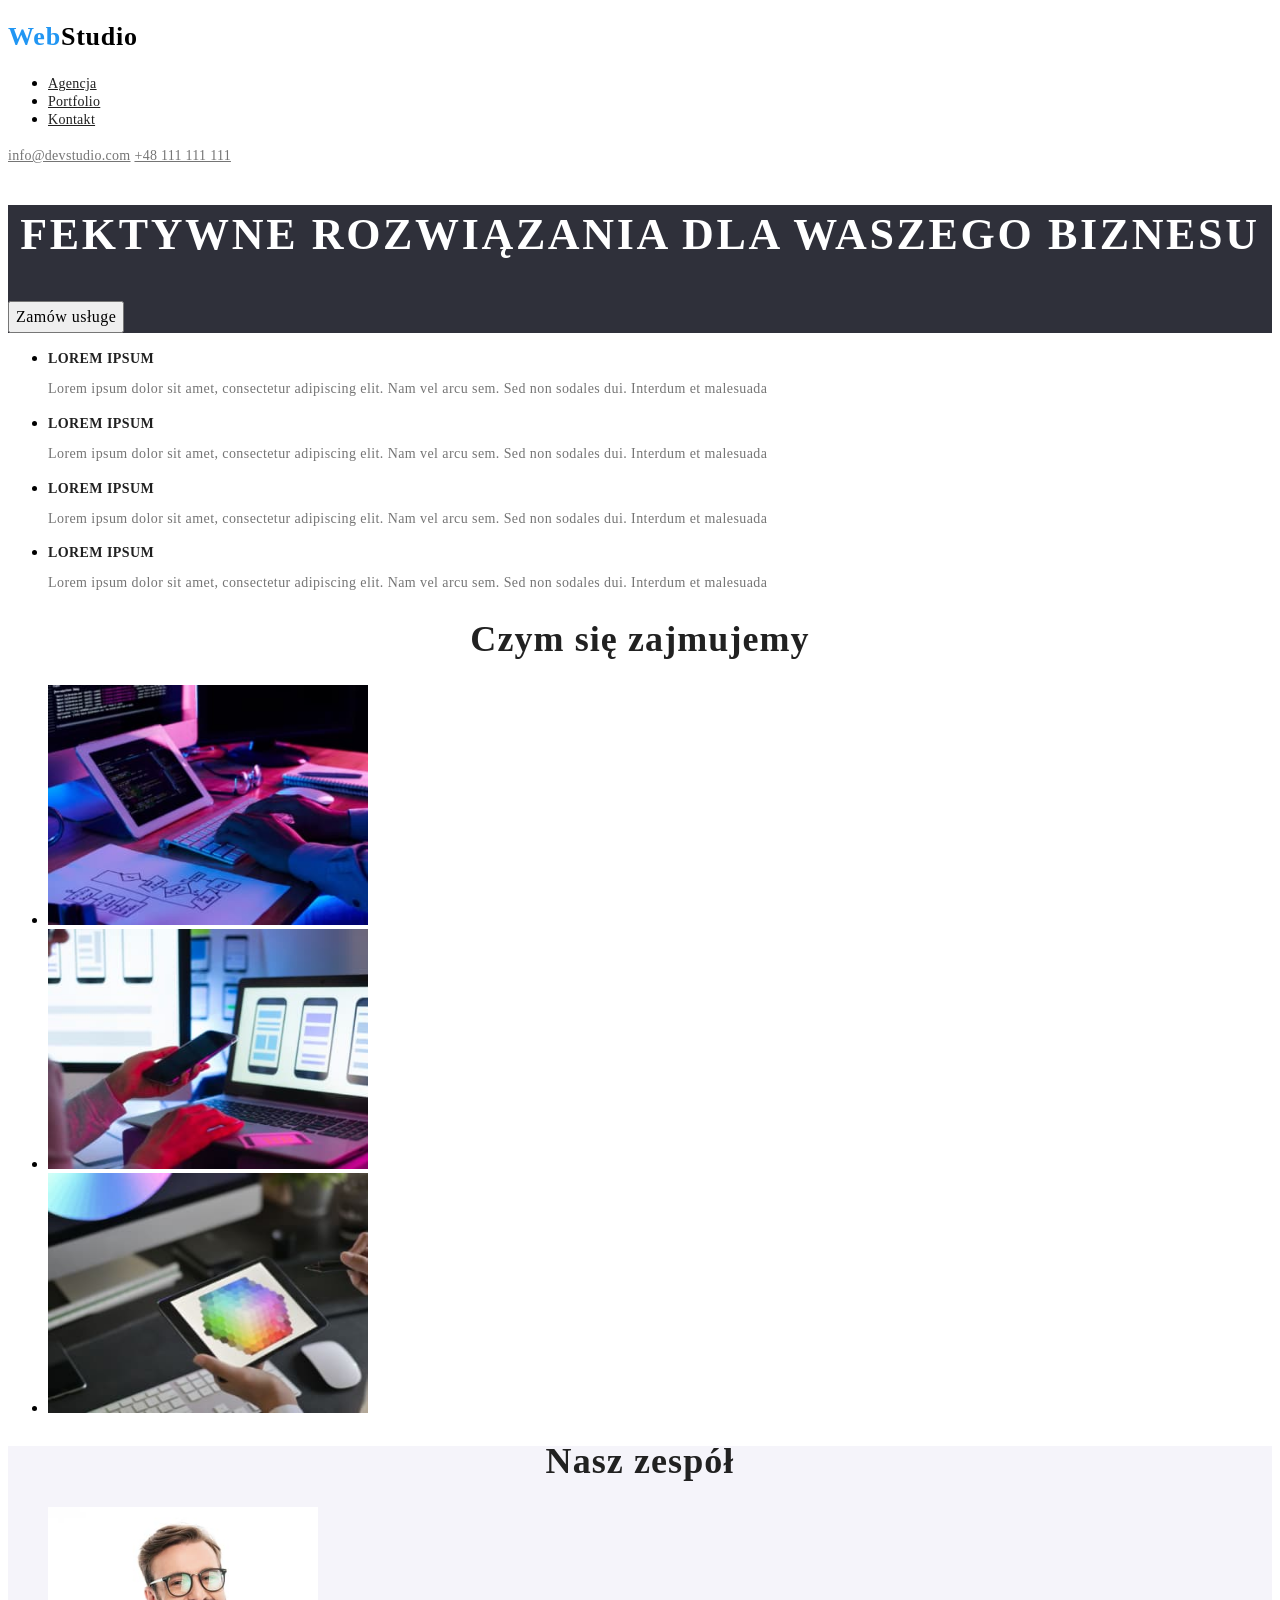
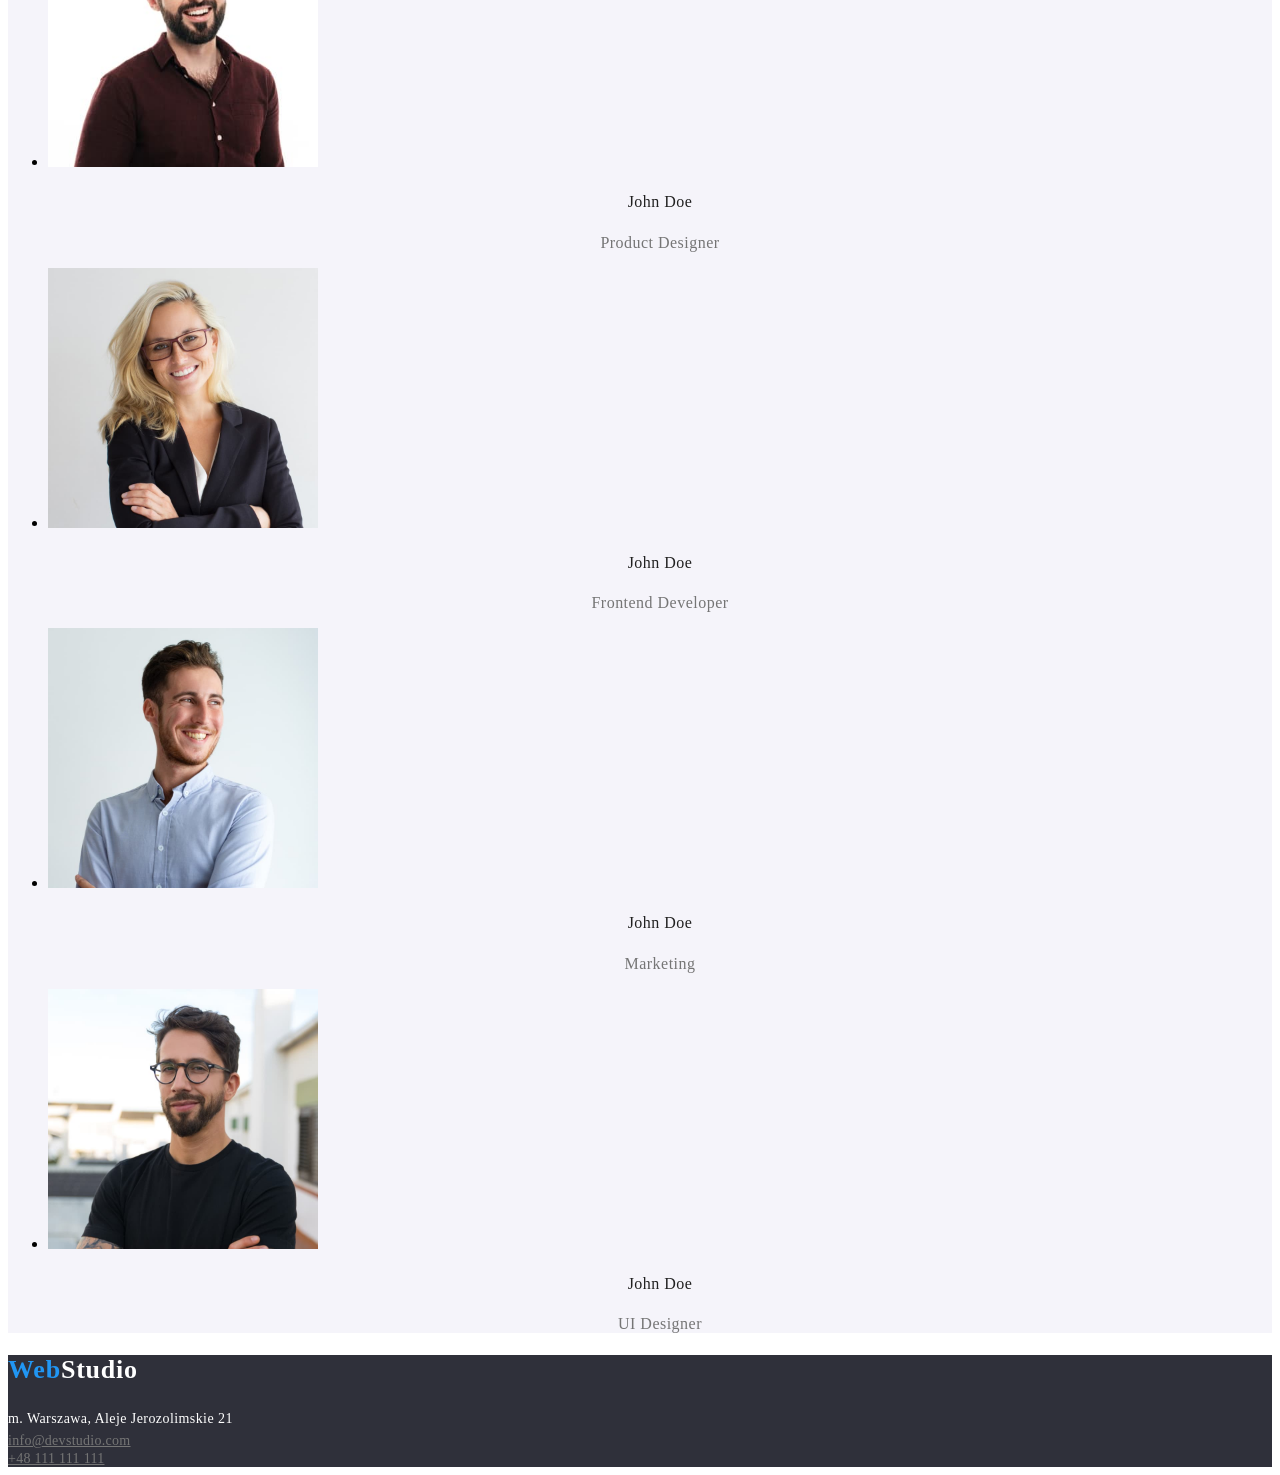
==== commit 76134529: "." ====
--- a/index.html
+++ b/index.html
@@ -11,6 +11,7 @@
       href="https://fonts.googleapis.com/css2?family=Raleway:wght@700&family=Roboto:wght@400;500;700&display=swap"
       rel="stylesheet"
     />
+    <title>Agencja</title>
   </head>
   <body>
     <header>
@@ -29,8 +30,8 @@
         </ul>
       </nav>
       <address class="address">
-        <a class="address__link" href="info@devstudio.com"
-          >einfo@devstudio.com</a
+        <a class="address__link" href="mailto:info@devstudio.com"
+          >info@devstudio.com</a
         >
         <a class="address__link" href="tel:+48111111111">+48 111 111 111</a>
       </address>
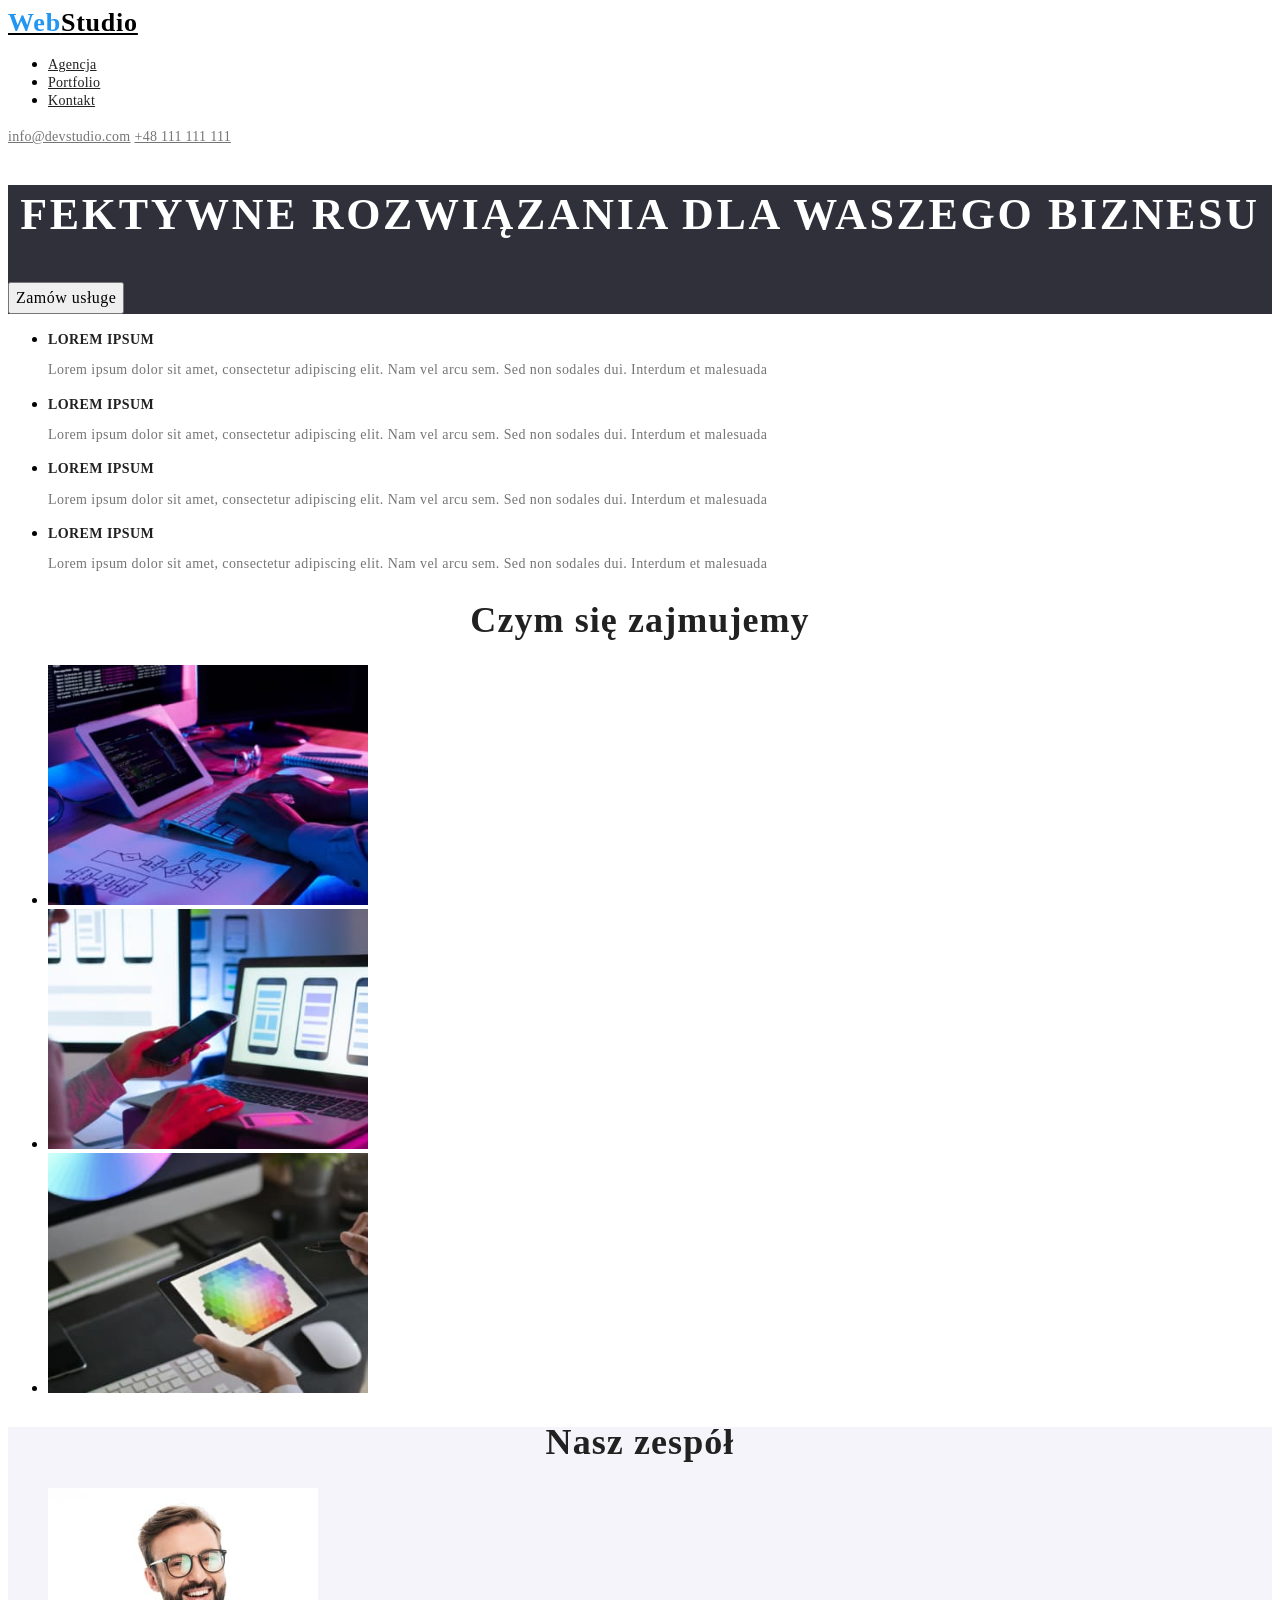
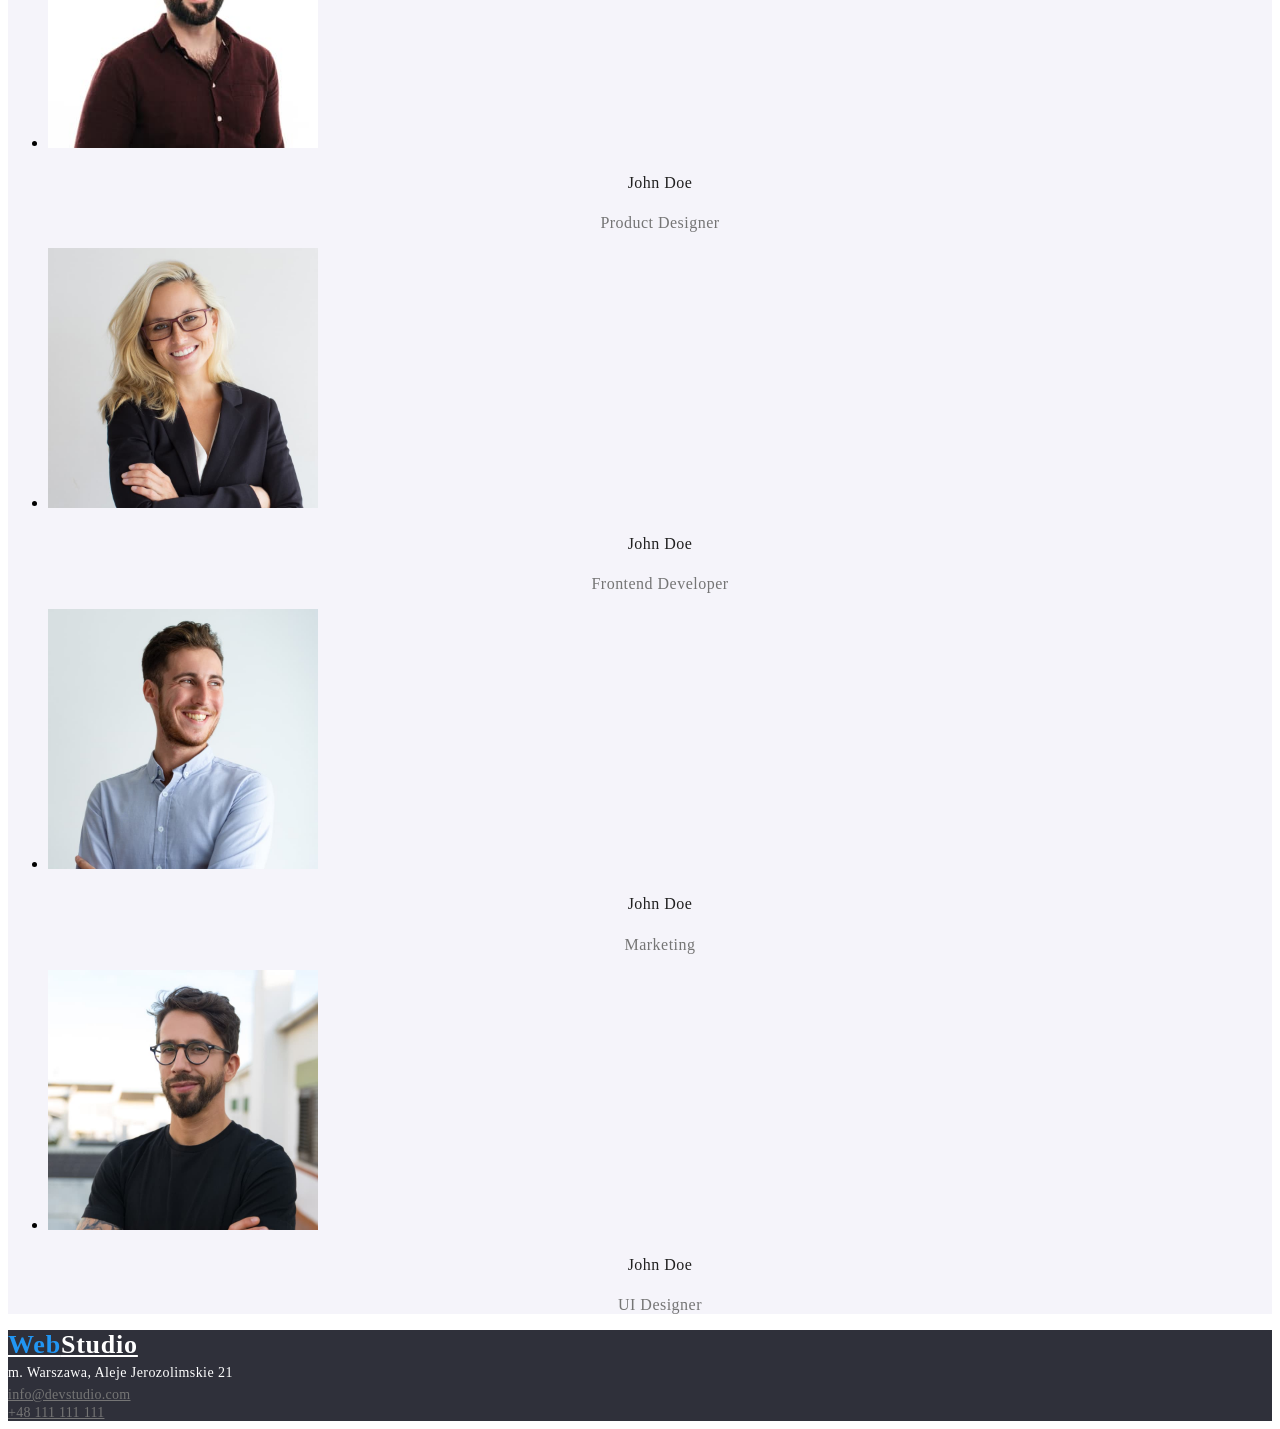
==== commit 955e304d: "." ====
--- a/index.html
+++ b/index.html
@@ -4,7 +4,7 @@
     <meta charset="UTF-8" />
     <meta http-equiv="X-UA-Compatible" content="IE=edge" />
     <meta name="viewport" content="width=device-width, initial-scale=1.0" />
-    <link rel="stylesheet" href="css/style.css" />
+    <link rel="stylesheet" href="css/styles.css" />
     <link rel="preconnect" href="https://fonts.googleapis.com" />
     <link rel="preconnect" href="https://fonts.gstatic.com" crossorigin />
     <link
@@ -15,7 +15,9 @@
   </head>
   <body>
     <header>
-      <h2 class="logo__black"><span class="logo__blue">Web</span>Studio</h2>
+      <a class="logo__black" href="#"
+        ><span class="logo__blue">Web</span>Studio</a
+      >
       <nav>
         <ul>
           <li>
@@ -25,7 +27,13 @@
               >Agencja</a
             >
           </li>
-          <li><a href="" class="navigation__list__link">Portfolio</a></li>
+          <li>
+            <a
+              href="https://andrzej41g1.github.io/goit-markup-hw-02/"
+              class="navigation__list__link"
+              >Portfolio</a
+            >
+          </li>
           <li><a href="" class="navigation__list__link">Kontakt</a></li>
         </ul>
       </nav>
@@ -114,7 +122,9 @@
       </section>
     </main>
     <footer class="footer">
-      <h2 class="logo__white"><span class="logo__blue">Web</span>Studio</h2>
+      <a class="logo__white" href="#"
+        ><span class="logo__blue">Web</span>Studio</a
+      >
       <address class="address">m. Warszawa, Aleje Jerozolimskie 21</address>
       <div>
         <a href="mailto:info@devstudio.com" class="address__link"
--- a/css/styles.css
+++ b/css/styles.css
@@ -0,0 +1,168 @@
+:root {
+  /*
+  --main-font:font-family: 'Roboto', sans-serif;
+  --secondary-font:font-family: 'Raleway', sans-serif;*/
+  --mein-color: #2196f3;
+}
+body {
+  font-family: var(--main-font);
+}
+/*COMPONENT*/
+.logo__black {
+  font-family: "Raleway";
+  font-style: normal;
+  font-weight: 700;
+  font-size: 26px;
+  line-height: 1.192;
+  letter-spacing: 0.03em;
+  color: #000000;
+}
+
+.logo__blue {
+  color: #2196f3;
+}
+/*HEADER*/
+.navigation__list__link {
+  font-family: "Roboto";
+  font-style: normal;
+  font-weight: 500;
+  font-size: 14px;
+  line-height: 1.142;
+  letter-spacing: 0.02em;
+  color: #212121;
+  cursor: pointer;
+}
+.navigation__list__link:hover,
+.navigation__list__link:focus,
+.address__link:hover,
+.address__link:focus {
+  color: var(--mein-color);
+}
+.address__link {
+  font-style: normal;
+  font-family: "Roboto";
+  font-style: normal;
+  font-weight: 500;
+  font-size: 14px;
+  line-height: 1.142;
+  letter-spacing: 0.02em;
+  color: #757575;
+}
+/*END HEADER*/
+/*MAIN*/
+
+.up {
+  background: #2f303a;
+}
+.feative {
+  font-family: "Roboto";
+  font-size: 44px;
+  font-weight: 900;
+  line-height: 60px;
+  letter-spacing: 0.06em;
+  text-align: center;
+  color: #ffffff;
+}
+.klick__button {
+  font-family: "Roboto";
+  font-style: normal;
+  font-weight: 500;
+  font-size: 16px;
+  line-height: 1.625;
+  text-align: center;
+  letter-spacing: 0.03em;
+  color: #000000;
+  cursor: pointer;
+}
+.klick__button:hover,
+.klick__button:focus {
+  color: #ffffff;
+  background-color: #2196f3;
+  box-shadow: 0px 3px 1px rgba(0, 0, 0, 0.1), 0px 1px 2px rgba(0, 0, 0, 0.08),
+    0px 2px 2px rgba(0, 0, 0, 0.12);
+  border-radius: 4px;
+}
+.name__img {
+  font-family: "Roboto";
+  font-size: 14px;
+  font-weight: 700;
+  line-height: 0.875;
+  letter-spacing: 0.03em;
+  text-align: left;
+  color: #212121;
+}
+.name__comment {
+  font-family: "Roboto";
+  font-size: 14px;
+  font-weight: 400;
+  letter-spacing: 0.03em;
+  text-align: left;
+  line-height: 146%;
+  vertical-align: Top;
+  color: #757575;
+}
+.what__we__do {
+  font-family: "Roboto";
+  font-size: 36px;
+  font-weight: 700;
+  line-height: 0.857;
+  letter-spacing: 0.03em;
+  text-align: center;
+  color: #212121;
+}
+.Our__team {
+  font-family: "Roboto";
+  font-size: 36px;
+  font-weight: 700;
+  line-height: 0.857;
+  letter-spacing: 0.03em;
+  text-align: center;
+  color: #212121;
+}
+.people {
+  font-family: Roboto;
+  font-size: 16px;
+  font-weight: 500;
+  line-height: 19px;
+  letter-spacing: 0.03em;
+  text-align: center;
+  color: #212121;
+}
+.job {
+  font-family: Roboto;
+  font-size: 16px;
+  font-weight: 400;
+  line-height: 19px;
+  letter-spacing: 0.03em;
+  text-align: center;
+  color: #757575;
+}
+.team {
+  background: #f5f4fa;
+}
+/*END MAIN*/
+/*FOOTER*/
+.address {
+  font-family: "Roboto";
+  font-style: normal;
+  font-weight: 400;
+  font-size: 14px;
+  line-height: 1.714;
+  letter-spacing: 0.03em;
+  color: #ffffff;
+}
+.footer {
+  background-color: #2f303a;
+}
+
+.logo__white {
+  font-family: "Raleway";
+  font-style: normal;
+  font-weight: 700;
+  font-size: 26px;
+  line-height: 1.192;
+  letter-spacing: 0.03em;
+  color: #ffffff;
+}
+
+/*END FOOTER*/
